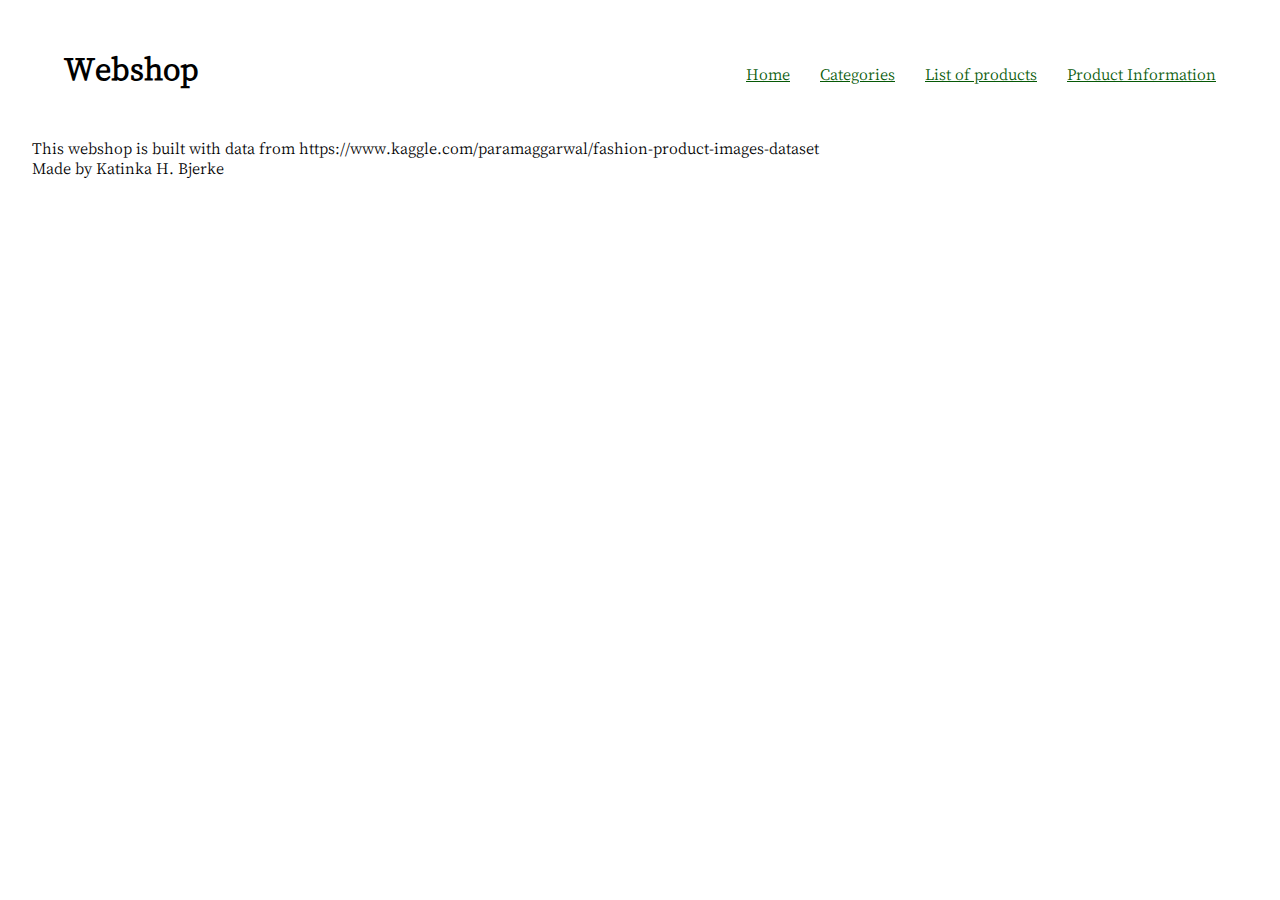
==== index.html @ 58e567a9 "statisk site v1" ====
<!DOCTYPE html>
<html lang="da">
  <head>
    <meta charset="UTF-8" />
    <meta name="viewport" content="width=device-width, initial-scale=1.0" />
    <meta name="robots" content="noindex" />
    <link rel="preconnect" href="https://fonts.googleapis.com" />
    <link rel="preconnect" href="https://fonts.googleapis.com" />
    <link rel="preconnect" href="https://fonts.gstatic.com" crossorigin />
    <link
      href="https://fonts.googleapis.com/css2?family=Cactus+Classical+Serif&display=swap"
      rel="stylesheet"
    />
    <link rel="stylesheet" href="style.css" />
    <title>Webshop</title>
  </head>
  <body>
    <header>
      <h1>Webshop</h1>
      <nav>
        <ul class="index_navigation">
          <li><a href="index.html">Home</a></li>
          <li><a href="kategori.html">Categories</a></li>
          <li><a href="produktliste.html">List of products</a></li>
          <li><a href="produkt.html">Product Information</a></li>
        </ul>
      </nav>
    </header>
    <main></main>
    <footer>
      <p>
        This webshop is built with data from
        https://www.kaggle.com/paramaggarwal/fashion-product-images-dataset
      </p>
      <p>Made by Katinka H. Bjerke</p>
    </footer>
  </body>
</html>
---- style.css ----
* {
  box-sizing: border-box;
  margin: 0;
  padding: 0;
}

header {
    margin: 2rem;
}
main {
    margin: 2rem;
}
footer {
    margin: 2rem;
}

h1 {
    font-family: "Cactus Classical Serif", serif;
    color: black;
    font-weight: 800;
   text-align: center;
}

h2 {
    font-family: "Cactus Classical Serif", serif;
    color: black;
    font-weight: 800;
    padding-bottom: 5rem;
    text-align: center;
}
h3 {
    font-family: "Cactus Classical Serif", serif;
    color: black;
    font-weight: 800;
}
a {
    font-family: "Cactus Classical Serif", serif; 
    color: rgb(6, 89, 6);
    font-weight: 400;
}
p {
    font-family: "Cactus Classical Serif", serif;
    color: black;
    font-weight: 100;
}

/*******Menu*******/
header {
    position: sticky;
    top: 0;
    z-index: 1000; /**Fundet hjælp på ChatGPT!**/
    padding: 1rem 2rem;
    display: flex;
    justify-content: space-between;
    align-items: baseline;
    background-color: var(--tertiary);
    border-bottom: 1px solid var(--primary);
    /*box-shadow: 0 12px 28px 0 rgba(156, 5, 85, 0.241);*/
}

header nav ul {
    display: flex;
    justify-content: space-between;
    list-style: none;
    margin: 0;
    padding: 0;
    padding-bottom: 0.4rem;
    gap: 30px;
    overflow-x: auto;
}

.menu a {
    display: block;
    padding: 10px;
    text-decoration: none;
    color: rgb(6, 89, 6);
    transition: color 0.3s;
}
.menu a:hover {
    color: black;
}


/**Kategori site**/
.categories {
display: flex;
gap: 2rem;
justify-content: center;
position: relative;
}

.btn {
width: 15rem;
height: 10rem;
background-color: rgb(6, 89, 6);
color: white;
border-top-left-radius: 10% ;
border-top-right-radius: 10%;
border-bottom-left-radius: 10%;
border-bottom-right-radius: 10%;
text-align: center;
}
.btn a:hover {
    color: black;
}

/**Styling af produkt liste site**/
.product_list_categories {
    display: grid;
    grid-template-columns: 1fr 1fr 1fr 1fr;
    gap: 1rem;
    text-align: center;
}
img {
    width: 300px;
}

/**Styling af produkt site**/

.product_info {
    display: grid;
    grid-template-columns: 1fr 1fr;
}
.productpic {
    width: 500px;
}

/**Produkt info, hvordan kobler jeg det på??**/
.caps {
    "id": 1535,
    "gender": "Unisex",
    "category": "Accessories",
    "subcategory": "Headwear",
    "articletype": "Caps",
    "season": "Fall",
    "productionyear": 2010,
    "usagetype": "Sports",
    "productdisplayname": "Unisex Logo Cap",
    "price": 699,
    "discount": null,
    "brandname": "Puma",
    "soldout": 0
}

.tshirt {
    "id": 1538,
    "gender": "Men",
    "category": "Apparel",
    "subcategory": "Topwear",
    "articletype": "Tshirts",
    "season": "Fall",
    "productionyear": 2010,
    "usagetype": "Casual",
    "productdisplayname": "Track Black T-shirt",
    "price": 1799,
    "discount": 47,
    "brandname": "Puma",
    "soldout": 0
  }

.shoes {
        "id": 1543,
        "gender": "Men",
        "category": "Footwear",
        "subcategory": "Shoes",
        "articletype": "Casual Shoes",
        "season": "Fall",
        "productionyear": 2010,
        "usagetype": "Casual",
        "productdisplayname": "Basket-Biz Sneaker",
        "price": 3499,
        "discount": null,
        "brandname": "Puma",
        "soldout": 0
}

.football {
    "id": 1550,
    "gender": "Unisex",
    "category": "Sporting Goods",
    "subcategory": "Sports Equipment",
    "articletype": "Footballs",
    "season": "Fall",
    "productionyear": 2010,
    "usagetype": "Sports",
    "productdisplayname": "Cat Trainer-BL Football",
    "price": 999,
    "discount": 51,
    "brandname": "Puma",
    "soldout": 0
  }

/**Relevante classes**/
.nedsat {

}

.udsolgt {

}

/**Categories**/
[
  {
    "category": "Accessories"
  },
  {
    "category": "Apparel"
  },
  {
    "category": "Footwear"
  },
  {
    "category": "Sporting Goods"
  }
]

/**Product list**/
[ {
    "id": 1163,
    "gender": "Men",
    "category": "Apparel",
    "subcategory": "Topwear",
    "articletype": "Tshirts",
    "season": "Summer",
    "productionyear": 2011,
    "usagetype": "Sports",
    "productdisplayname": "Sahara Team India Fanwear Round Neck Jersey",
    "price": 895,
    "discount": null,
    "brandname": "Nike",
    "soldout": 0
  },
  {
    "id": 1164,
    "gender": "Men",
    "category": "Apparel",
    "subcategory": "Topwear",
    "articletype": "Tshirts",
    "season": "Winter",
    "productionyear": 2015,
    "usagetype": "Sports",
    "productdisplayname": "Blue T20 Indian Cricket Jersey",
    "price": 1595,
    "discount": 28,
    "brandname": "Nike",
    "soldout": 1
  },
  {
    "id": 1165,
    "gender": "Men",
    "category": "Apparel",
    "subcategory": "Topwear",
    "articletype": "Tshirts",
    "season": "Summer",
    "productionyear": 2013,
    "usagetype": "Sports",
    "productdisplayname": "Mean Team India Cricket Jersey",
    "price": 2495,
    "discount": 45,
    "brandname": "Nike",
    "soldout": 0
  },
  {
    "id": 1525,
    "gender": "Unisex",
    "category": "Accessories",
    "subcategory": "Bags",
    "articletype": "Backpacks",
    "season": "Fall",
    "productionyear": 2010,
    "usagetype": "Casual",
    "productdisplayname": "Deck Navy Blue Backpack",
    "price": 1299,
    "discount": 55,
    "brandname": "Puma",
    "soldout": 0
  },
  {
    "id": 1526,
    "gender": "Unisex",
    "category": "Accessories",
    "subcategory": "Bags",
    "articletype": "Backpacks",
    "season": "Fall",
    "productionyear": 2010,
    "usagetype": "Sports",
    "productdisplayname": "Big Cat Backpack Black",
    "price": 1299,
    "discount": null,
    "brandname": "Puma",
    "soldout": 0
  },
  {
    "id": 1528,
    "gender": "Men",
    "category": "Apparel",
    "subcategory": "Topwear",
    "articletype": "Jackets",
    "season": "Fall",
    "productionyear": 2010,
    "usagetype": "Sports",
    "productdisplayname": "Black Fleece Jacket",
    "price": 3999,
    "discount": 49,
    "brandname": "Puma",
    "soldout": 0
  },
  {
    "id": 1529,
    "gender": "Men",
    "category": "Apparel",
    "subcategory": "Topwear",
    "articletype": "Tshirts",
    "season": "Fall",
    "productionyear": 2010,
    "usagetype": "Casual",
    "productdisplayname": "Tee",
    "price": 1899,
    "discount": null,
    "brandname": "Puma",
    "soldout": 0
  },
  {
    "id": 1530,
    "gender": "Men",
    "category": "Apparel",
    "subcategory": "Topwear",
    "articletype": "Jackets",
    "season": "Fall",
    "productionyear": 2010,
    "usagetype": "Sports",
    "productdisplayname": "Track Jacket",
    "price": 4299,
    "discount": 57,
    "brandname": "Puma",
    "soldout": 1
  },
  {
    "id": 1531,
    "gender": "Men",
    "category": "Apparel",
    "subcategory": "Topwear",
    "articletype": "Tshirts",
    "season": "Fall",
    "productionyear": 2010,
    "usagetype": "Casual",
    "productdisplayname": "Grey Solid Round Neck T-Shirt",
    "price": 799,
    "discount": null,
    "brandname": "Puma",
    "soldout": 0
  },
  {
    "id": 1532,
    "gender": "Men",
    "category": "Apparel",
    "subcategory": "Topwear",
    "articletype": "Tshirts",
    "season": "Fall",
    "productionyear": 2010,
    "usagetype": "Casual",
    "productdisplayname": "Grey Leaping Cat T-shirt",
    "price": 899,
    "discount": null,
    "brandname": "Puma",
    "soldout": 0
  }
]

/**Product**/
#id1163 {
    "id": 1163,
    "gender": "Men",
    "category": "Apparel",
    "subcategory": "Topwear",
    "articletype": "Tshirts",
    "basecolour": "Blue",
    "season": "Summer",
    "productionyear": 2011,
    "usagetype": "Sports",
    "productdisplayname": "Sahara Team India Fanwear Round Neck Jersey",
    "parsed": 1,
    "soldout": 0,
    "relid": 1163,
    "price": 895,
    "discount": null,
    "variantname": "Roundneck Jersey",
    "brandname": "Nike",
    "brandbio": "Nike, creating experiences for today’s athlete",
    "brandimage": "http://assets.myntassets.com/v1/assets/banners/2015/6/26/1435317851398-23197-3chxv6.jpg",
    "agegroup": "Adults-Men",
    "colour1": "NA",
    "colour2": "NA",
    "fashiontype": "Fashion",
    "materialcaredesc": "\u003Cp\u003E100% polyester\u003Cbr\u003EMachine wash\u003C/p\u003E",
    "sizefitdesc": null,
    "description": "\u003Cp\u003EBlue round neck Sahara Team India jersey, has short sleeves, print on the chest and back chest\u003Cbr\u003E\u003Cbr\u003EWarranty for manufacturing defects: 6 months (not valid on products with more than 20% discount)\u003Cbr\u003E\u003C/p\u003E",
    "styledesc": "\u003Cp\u003ECheer for the Indian cricket team on and off the fields in this blue polo neck jersey from Nike. "
  }
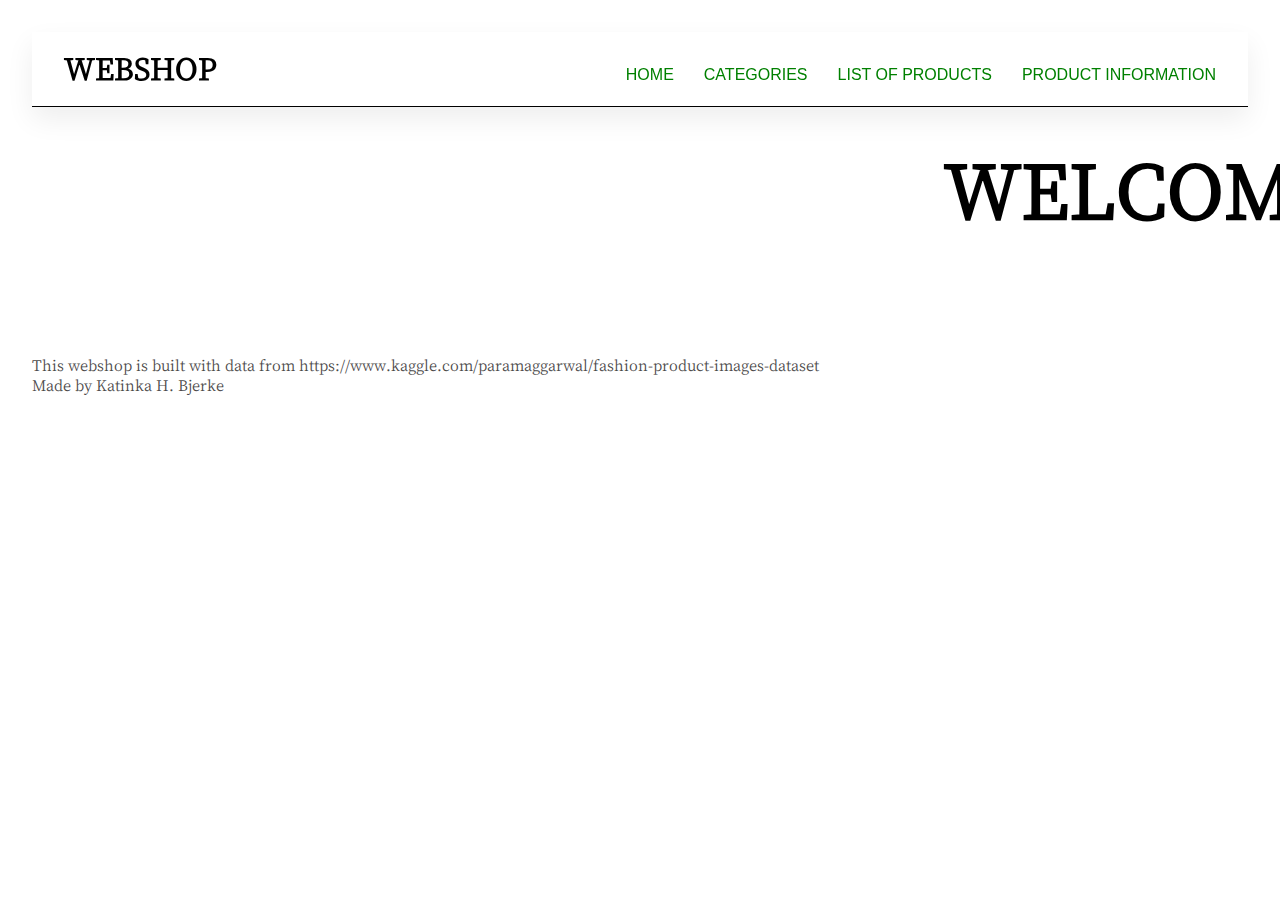
==== commit 9c644949: "styling statisk site" ====
--- a/index.html
+++ b/index.html
@@ -16,17 +16,24 @@
   </head>
   <body>
     <header>
-      <h1>Webshop</h1>
+      <h1>WEBSHOP</h1>
       <nav>
         <ul class="index_navigation">
-          <li><a href="index.html">Home</a></li>
-          <li><a href="kategori.html">Categories</a></li>
-          <li><a href="produktliste.html">List of products</a></li>
-          <li><a href="produkt.html">Product Information</a></li>
+          <li><a href="index.html">HOME</a></li>
+          <li><a href="kategori.html">CATEGORIES</a></li>
+          <li><a href="produktliste.html">LIST OF PRODUCTS</a></li>
+          <li><a href="produkt.html">PRODUCT INFORMATION</a></li>
         </ul>
       </nav>
     </header>
-    <main></main>
+    <main>
+      <div class="welcome-container">
+        <div class="welcome">
+          <h1 class="welcome-text">WELCOME TO MY WEBSHOP</h1>
+        </div>
+      </div>
+      <script src="index.js"></script>
+    </main>
     <footer>
       <p>
         This webshop is built with data from
--- a/style.css
+++ b/style.css
@@ -5,127 +5,204 @@
 }
 
 header {
-    margin: 2rem;
+  margin: 2rem;
 }
 main {
-    margin: 2rem;
+  margin: 2rem;
 }
 footer {
-    margin: 2rem;
+  margin: 2rem;
+  padding-top: 4rem;
 }
 
 h1 {
-    font-family: "Cactus Classical Serif", serif;
-    color: black;
-    font-weight: 800;
-   text-align: center;
+  font-family: "Cactus Classical Serif", serif;
+  color: black;
+  font-weight: 800;
+  text-align: center;
 }
 
 h2 {
-    font-family: "Cactus Classical Serif", serif;
-    color: black;
-    font-weight: 800;
-    padding-bottom: 5rem;
-    text-align: center;
+  font-family: "Cactus Classical Serif", serif;
+  color: black;
+  font-weight: 800;
+  padding-bottom: 5rem;
+  text-align: center;
 }
 h3 {
-    font-family: "Cactus Classical Serif", serif;
-    color: black;
-    font-weight: 800;
+  font-family: "Cactus Classical Serif", serif;
+  font-size: 16px;
+  color: black;
+  font-weight: bolder;
+  padding-top: 1rem;
+  padding-bottom: 0.3rem;
 }
 a {
-    font-family: "Cactus Classical Serif", serif; 
-    color: rgb(6, 89, 6);
-    font-weight: 400;
+  font-family: Verdana, Geneva, Tahoma, sans-serif;
+  color: green;
+  font-weight: 400;
+  text-decoration: none;
 }
 p {
-    font-family: "Cactus Classical Serif", serif;
-    color: black;
-    font-weight: 100;
+  font-family: "Cactus Classical Serif", serif;
+  color: rgb(74, 72, 72);
+  font-weight: lighter;
 }
 
 /*******Menu*******/
 header {
-    position: sticky;
-    top: 0;
-    z-index: 1000; /**Fundet hjælp på ChatGPT!**/
-    padding: 1rem 2rem;
-    display: flex;
-    justify-content: space-between;
-    align-items: baseline;
-    background-color: var(--tertiary);
-    border-bottom: 1px solid var(--primary);
-    /*box-shadow: 0 12px 28px 0 rgba(156, 5, 85, 0.241);*/
+  position: sticky;
+  top: 0;
+  z-index: 1000; /**Fundet hjælp på ChatGPT!**/
+  padding: 1rem 2rem;
+  display: flex;
+  justify-content: space-between;
+  align-items: baseline;
+  border-bottom: 1px solid black;
+  background-color: white;
+  box-shadow: 0 12px 28px 0 rgb(238, 238, 238);
 }
 
 header nav ul {
-    display: flex;
-    justify-content: space-between;
-    list-style: none;
-    margin: 0;
-    padding: 0;
-    padding-bottom: 0.4rem;
-    gap: 30px;
-    overflow-x: auto;
+  display: flex;
+  justify-content: space-between;
+  list-style: none;
+  margin: 0;
+  padding: 0;
+  padding-bottom: 0.4rem;
+  gap: 30px;
+  overflow-x: auto;
 }
 
 .menu a {
-    display: block;
-    padding: 10px;
-    text-decoration: none;
-    color: rgb(6, 89, 6);
-    transition: color 0.3s;
-}
-.menu a:hover {
-    color: black;
-}
-
+  display: block;
+  padding: 10px;
+  text-decoration: none;
+  color: green;
+  transition: color 0.3s;
+}
+/* .menu a:hover {
+  color: black;
+} */
+
+a:hover {
+  color: black;
+  font-size: 18px;
+  font-weight: bolder;
+  transition: all 500ms;
+  font-size-adjust: 20px;
+}
+
+/**INDEX SITE**/
+/** Moving text 1 MOBILE, Codepen**/
+.welcome-container {
+  position: relative;
+  overflow: hidden;
+  height: 120px;
+  width: 1400px;
+}
+
+.welcome {
+  position: absolute;
+  width: auto;
+  right: 0;
+  top: 0;
+  text-align: right;
+}
+
+.welcome-text {
+  display: inline-block;
+  position: relative;
+  width: auto;
+  white-space: nowrap;
+  font-size: 80px;
+}
 
 /**Kategori site**/
 .categories {
-display: flex;
-gap: 2rem;
-justify-content: center;
-position: relative;
+  display: flex;
+  gap: 2rem;
+  justify-content: center;
+  position: relative;
 }
 
 .btn {
-width: 15rem;
-height: 10rem;
-background-color: rgb(6, 89, 6);
-color: white;
-border-top-left-radius: 10% ;
-border-top-right-radius: 10%;
-border-bottom-left-radius: 10%;
-border-bottom-right-radius: 10%;
-text-align: center;
+  width: 15rem;
+  height: 10rem;
+  background-color: white;
+  border: 3px solid;
+  padding: 1rem;
+  border-color: green;
+  text-align: center;
+  padding-top: 4rem;
 }
 .btn a:hover {
-    color: black;
-}
+  color: black;
+  cursor: pointer;
+}
+
+/* div a {
+  padding-top: 4rem;
+} */
 
 /**Styling af produkt liste site**/
+.product {
+  display: grid;
+  grid-template-columns: (4, 1fr);
+  gap: 1rem;
+  text-align: center;
+}
+
+img {
+  width: 300px;
+}
+
+/**Styling af produkt site**/
+
+.product_info {
+  display: grid;
+  grid-template-columns: (4, 1fr);
+}
+.productpic {
+  width: 500px;
+}
+
+/**Relevante classes**/
 .product_list_categories {
-    display: grid;
-    grid-template-columns: 1fr 1fr 1fr 1fr;
-    gap: 1rem;
-    text-align: center;
-}
-img {
-    width: 300px;
-}
-
-/**Styling af produkt site**/
-
-.product_info {
-    display: grid;
-    grid-template-columns: 1fr 1fr;
-}
-.productpic {
-    width: 500px;
-}
-
-/**Produkt info, hvordan kobler jeg det på??**/
+  position: relative;
+}
+.on_sale {
+  background-color: red;
+  color: white;
+  font-size: 14px;
+  line-height: 2;
+  padding: 4px;
+  position: absolute;
+  top: 0;
+  right: 393px;
+}
+
+.sold_out {
+  background-color: rgb(1, 1, 1);
+  color: white;
+  font-size: 14px;
+  line-height: 2;
+  padding: 4px;
+  position: absolute;
+  bottom: 130px;
+  right: 394px;
+}
+
+button {
+  width: 8rem;
+  height: 3rem;
+  margin-top: 3rem;
+  border-color: green;
+  background-color: white;
+  color: green;
+}
+
+/* *Produkt info, hvordan kobler jeg det på??*
 .caps {
     "id": 1535,
     "gender": "Unisex",
@@ -188,19 +265,10 @@
     "discount": 51,
     "brandname": "Puma",
     "soldout": 0
-  }
-
-/**Relevante classes**/
-.nedsat {
-
-}
-
-.udsolgt {
-
-}
+  } */
 
 /**Categories**/
-[
+/* [
   {
     "category": "Accessories"
   },
@@ -213,188 +281,4 @@
   {
     "category": "Sporting Goods"
   }
-]
-
-/**Product list**/
-[ {
-    "id": 1163,
-    "gender": "Men",
-    "category": "Apparel",
-    "subcategory": "Topwear",
-    "articletype": "Tshirts",
-    "season": "Summer",
-    "productionyear": 2011,
-    "usagetype": "Sports",
-    "productdisplayname": "Sahara Team India Fanwear Round Neck Jersey",
-    "price": 895,
-    "discount": null,
-    "brandname": "Nike",
-    "soldout": 0
-  },
-  {
-    "id": 1164,
-    "gender": "Men",
-    "category": "Apparel",
-    "subcategory": "Topwear",
-    "articletype": "Tshirts",
-    "season": "Winter",
-    "productionyear": 2015,
-    "usagetype": "Sports",
-    "productdisplayname": "Blue T20 Indian Cricket Jersey",
-    "price": 1595,
-    "discount": 28,
-    "brandname": "Nike",
-    "soldout": 1
-  },
-  {
-    "id": 1165,
-    "gender": "Men",
-    "category": "Apparel",
-    "subcategory": "Topwear",
-    "articletype": "Tshirts",
-    "season": "Summer",
-    "productionyear": 2013,
-    "usagetype": "Sports",
-    "productdisplayname": "Mean Team India Cricket Jersey",
-    "price": 2495,
-    "discount": 45,
-    "brandname": "Nike",
-    "soldout": 0
-  },
-  {
-    "id": 1525,
-    "gender": "Unisex",
-    "category": "Accessories",
-    "subcategory": "Bags",
-    "articletype": "Backpacks",
-    "season": "Fall",
-    "productionyear": 2010,
-    "usagetype": "Casual",
-    "productdisplayname": "Deck Navy Blue Backpack",
-    "price": 1299,
-    "discount": 55,
-    "brandname": "Puma",
-    "soldout": 0
-  },
-  {
-    "id": 1526,
-    "gender": "Unisex",
-    "category": "Accessories",
-    "subcategory": "Bags",
-    "articletype": "Backpacks",
-    "season": "Fall",
-    "productionyear": 2010,
-    "usagetype": "Sports",
-    "productdisplayname": "Big Cat Backpack Black",
-    "price": 1299,
-    "discount": null,
-    "brandname": "Puma",
-    "soldout": 0
-  },
-  {
-    "id": 1528,
-    "gender": "Men",
-    "category": "Apparel",
-    "subcategory": "Topwear",
-    "articletype": "Jackets",
-    "season": "Fall",
-    "productionyear": 2010,
-    "usagetype": "Sports",
-    "productdisplayname": "Black Fleece Jacket",
-    "price": 3999,
-    "discount": 49,
-    "brandname": "Puma",
-    "soldout": 0
-  },
-  {
-    "id": 1529,
-    "gender": "Men",
-    "category": "Apparel",
-    "subcategory": "Topwear",
-    "articletype": "Tshirts",
-    "season": "Fall",
-    "productionyear": 2010,
-    "usagetype": "Casual",
-    "productdisplayname": "Tee",
-    "price": 1899,
-    "discount": null,
-    "brandname": "Puma",
-    "soldout": 0
-  },
-  {
-    "id": 1530,
-    "gender": "Men",
-    "category": "Apparel",
-    "subcategory": "Topwear",
-    "articletype": "Jackets",
-    "season": "Fall",
-    "productionyear": 2010,
-    "usagetype": "Sports",
-    "productdisplayname": "Track Jacket",
-    "price": 4299,
-    "discount": 57,
-    "brandname": "Puma",
-    "soldout": 1
-  },
-  {
-    "id": 1531,
-    "gender": "Men",
-    "category": "Apparel",
-    "subcategory": "Topwear",
-    "articletype": "Tshirts",
-    "season": "Fall",
-    "productionyear": 2010,
-    "usagetype": "Casual",
-    "productdisplayname": "Grey Solid Round Neck T-Shirt",
-    "price": 799,
-    "discount": null,
-    "brandname": "Puma",
-    "soldout": 0
-  },
-  {
-    "id": 1532,
-    "gender": "Men",
-    "category": "Apparel",
-    "subcategory": "Topwear",
-    "articletype": "Tshirts",
-    "season": "Fall",
-    "productionyear": 2010,
-    "usagetype": "Casual",
-    "productdisplayname": "Grey Leaping Cat T-shirt",
-    "price": 899,
-    "discount": null,
-    "brandname": "Puma",
-    "soldout": 0
-  }
-]
-
-/**Product**/
-#id1163 {
-    "id": 1163,
-    "gender": "Men",
-    "category": "Apparel",
-    "subcategory": "Topwear",
-    "articletype": "Tshirts",
-    "basecolour": "Blue",
-    "season": "Summer",
-    "productionyear": 2011,
-    "usagetype": "Sports",
-    "productdisplayname": "Sahara Team India Fanwear Round Neck Jersey",
-    "parsed": 1,
-    "soldout": 0,
-    "relid": 1163,
-    "price": 895,
-    "discount": null,
-    "variantname": "Roundneck Jersey",
-    "brandname": "Nike",
-    "brandbio": "Nike, creating experiences for today’s athlete",
-    "brandimage": "http://assets.myntassets.com/v1/assets/banners/2015/6/26/1435317851398-23197-3chxv6.jpg",
-    "agegroup": "Adults-Men",
-    "colour1": "NA",
-    "colour2": "NA",
-    "fashiontype": "Fashion",
-    "materialcaredesc": "\u003Cp\u003E100% polyester\u003Cbr\u003EMachine wash\u003C/p\u003E",
-    "sizefitdesc": null,
-    "description": "\u003Cp\u003EBlue round neck Sahara Team India jersey, has short sleeves, print on the chest and back chest\u003Cbr\u003E\u003Cbr\u003EWarranty for manufacturing defects: 6 months (not valid on products with more than 20% discount)\u003Cbr\u003E\u003C/p\u003E",
-    "styledesc": "\u003Cp\u003ECheer for the Indian cricket team on and off the fields in this blue polo neck jersey from Nike. "
-  }+] */
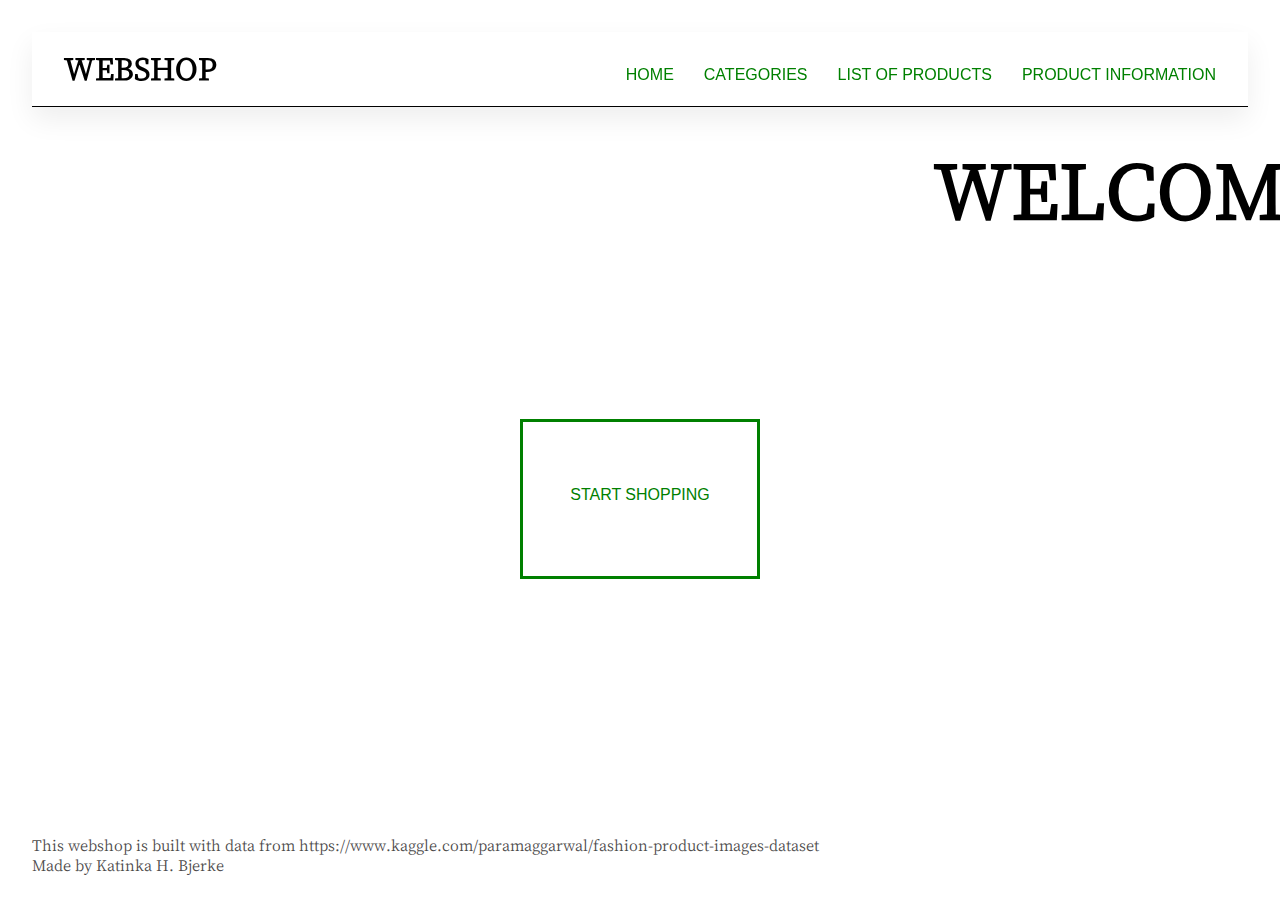
==== commit be79af7c: "styling af site" ====
--- a/index.html
+++ b/index.html
@@ -32,7 +32,10 @@
           <h1 class="welcome-text">WELCOME TO MY WEBSHOP</h1>
         </div>
       </div>
-      <script src="index.js"></script>
+      <div class="btn_center">
+        <a class="btn_index" href="kategori.html">START SHOPPING</a>
+        <script src="index.js"></script>
+      </div>
     </main>
     <footer>
       <p>
--- a/style.css
+++ b/style.css
@@ -118,15 +118,17 @@
   font-size: 80px;
 }
 
-/**Kategori site**/
-.categories {
-  display: flex;
-  gap: 2rem;
-  justify-content: center;
-  position: relative;
-}
-
-.btn {
+.btn_center {
+  display: grid;
+  grid-template-columns: 1fr auto 1fr;
+  grid-template-rows: 1fr 1fr 1fr;
+}
+.btn_index {
+  grid-column: 2/3;
+  grid-row: 2/3;
+  /* display: flex;
+  position: relative;
+  justify-content: center; */
   width: 15rem;
   height: 10rem;
   background-color: white;
@@ -135,6 +137,28 @@
   border-color: green;
   text-align: center;
   padding-top: 4rem;
+}
+
+.btn_index a:hover {
+  color: black;
+  cursor: pointer;
+}
+
+/**Kategori site**/
+.section_category {
+  display: flex;
+  gap: 10rem;
+  justify-content: space-evenly;
+  margin: 5rem;
+}
+
+.btn {
+  background-color: white;
+  border: 3px solid;
+  padding: 1rem;
+  border-color: green;
+  text-align: center;
+  padding-top: 1rem;
 }
 .btn a:hover {
   color: black;
@@ -146,32 +170,84 @@
 } */
 
 /**Styling af produkt liste site**/
-.product {
+.grid_list {
+  display: grid;
+  grid-template-columns: 1fr 1fr 1fr;
+}
+img {
+  width: 250px;
+}
+/* .product {
   display: grid;
   grid-template-columns: (4, 1fr);
   gap: 1rem;
   text-align: center;
-}
-
-img {
-  width: 300px;
-}
+} */
+
+/**Fjerner on sale og sold out**/
+/* .on_sale {
+  display: none;
+}
+.sold_out {
+  display: none;
+} */
 
 /**Styling af produkt site**/
-
-.product_info {
-  display: grid;
-  grid-template-columns: (4, 1fr);
+.product_info2 {
+  display: flex;
+  position: relative;
+  justify-content: center;
+  align-items: center;
+  gap: 50px;
 }
 .productpic {
-  width: 500px;
+  width: 400px;
+}
+/**GO BACK BUTTON**/
+.btn_back {
+  grid-column: 2/3;
+  grid-row: 2/3;
+  /* display: flex;
+    position: relative;
+    justify-content: center; */
+  width: 10rem;
+  height: 4rem;
+  background-color: white;
+  border: 3px solid;
+  padding: 1rem;
+  border-color: green;
+  text-align: center;
+  padding-top: 1rem;
+}
+.btn_back a:hover {
+  color: black;
+  cursor: pointer;
+}
+/**BUY NOW BUTTIN**/
+.btn_buy {
+  display: flex;
+  justify-content: space-evenly;
+
+  width: 10rem;
+  height: 4rem;
+  background-color: white;
+  border: 3px solid;
+  padding: 1rem;
+  border-color: green;
+  text-align: center;
+  padding-top: 1rem;
+  margin-top: 1rem;
+}
+.btn_buy a:hover {
+  color: black;
+  cursor: pointer;
 }
 
 /**Relevante classes**/
 .product_list_categories {
   position: relative;
 }
-.on_sale {
+.onSale {
   background-color: red;
   color: white;
   font-size: 14px;
@@ -182,7 +258,7 @@
   right: 393px;
 }
 
-.sold_out {
+.soldOut {
   background-color: rgb(1, 1, 1);
   color: white;
   font-size: 14px;
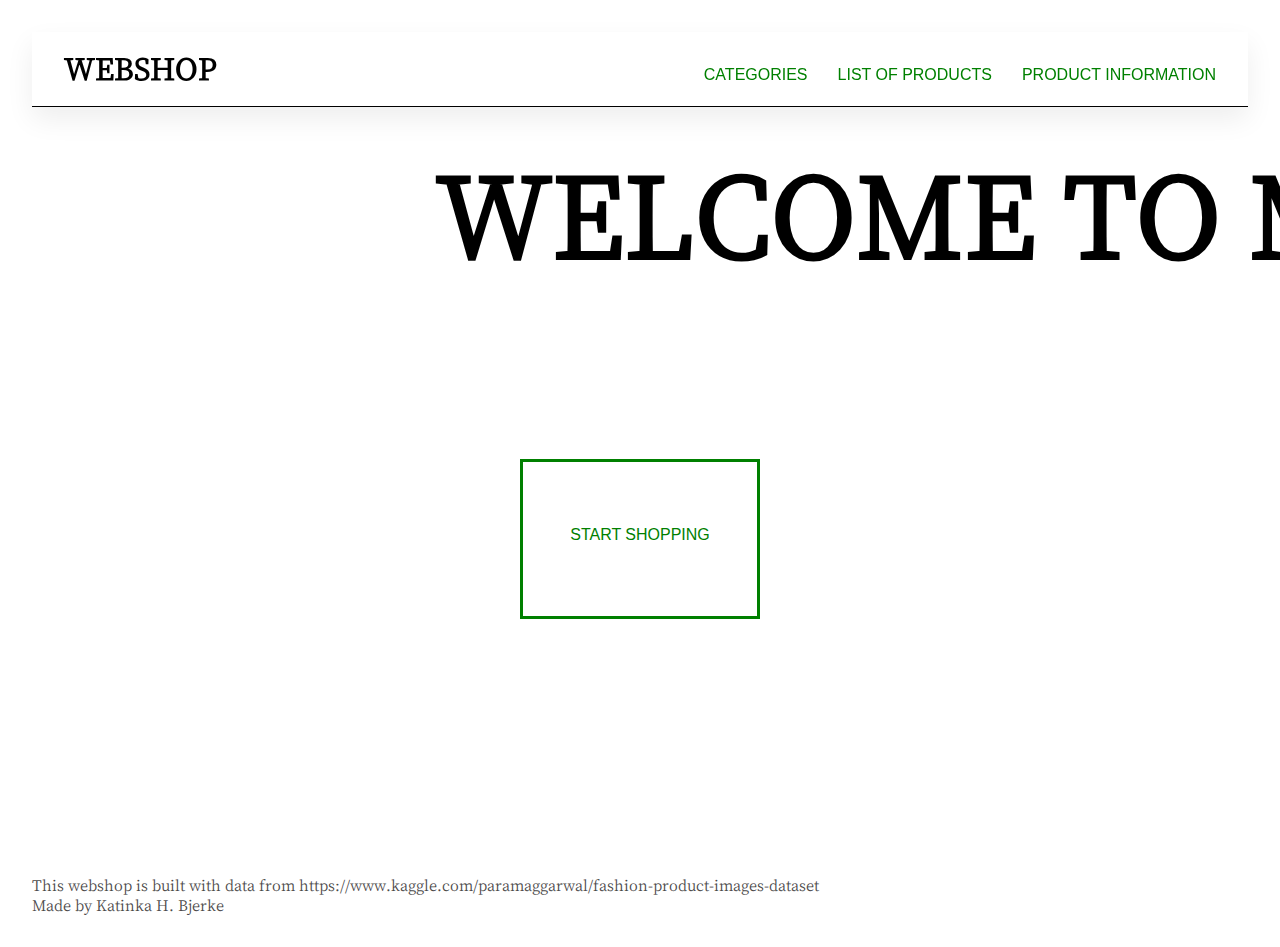
==== commit 14126e41: "div. styling af site" ====
--- a/index.html
+++ b/index.html
@@ -16,10 +16,9 @@
   </head>
   <body>
     <header>
-      <h1>WEBSHOP</h1>
+      <a href="index.html"><h1>WEBSHOP</h1></a>
       <nav>
         <ul class="index_navigation">
-          <li><a href="index.html">HOME</a></li>
           <li><a href="kategori.html">CATEGORIES</a></li>
           <li><a href="produktliste.html">LIST OF PRODUCTS</a></li>
           <li><a href="produkt.html">PRODUCT INFORMATION</a></li>
--- a/style.css
+++ b/style.css
@@ -81,9 +81,6 @@
   color: green;
   transition: color 0.3s;
 }
-/* .menu a:hover {
-  color: black;
-} */
 
 a:hover {
   color: black;
@@ -98,8 +95,8 @@
 .welcome-container {
   position: relative;
   overflow: hidden;
-  height: 120px;
-  width: 1400px;
+  height: 160px;
+  width: 1600px;
 }
 
 .welcome {
@@ -115,7 +112,7 @@
   position: relative;
   width: auto;
   white-space: nowrap;
-  font-size: 80px;
+  font-size: 120px;
 }
 
 .btn_center {
@@ -159,28 +156,93 @@
   border-color: green;
   text-align: center;
   padding-top: 1rem;
+  text-transform: uppercase;
 }
 .btn a:hover {
   color: black;
   cursor: pointer;
 }
 
-/* div a {
-  padding-top: 4rem;
-} */
-
 /**Styling af produkt liste site**/
-.grid_list {
+
+/**Hentet på chat gpt**/
+/* Layout til produktgrid */
+.product_list_structure {
   display: grid;
-  grid-template-columns: 1fr 1fr 1fr;
-}
-img {
+  grid-template-columns: repeat(4, 1fr);
+  gap: 20px; /* Afstand mellem produktkortene */
+  width: 90%;
+  max-width: 1200px;
+  margin: 0 auto;
+  padding: 20px;
+}
+/* Styling til selve produktartiklen */
+.product {
+  background-color: #f8f8f8;
+  border: 1px solid #e0e0e0;
+  padding: 15px;
+  border-radius: 8px;
+  text-align: center;
+  transition: transform 0.2s ease-in-out;
+  display: flex;
+  flex-direction: column;
+  justify-content: space-between;
+  height: 100%;
+}
+/* Justering af billedstørrelse */
+.product_list_categories img {
   width: 250px;
-}
-/* .product {
-  display: grid;
-  grid-template-columns: (4, 1fr);
-  gap: 1rem;
+  width: 100%;
+  height: auto;
+  max-width: 250px;
+  margin: 0 auto;
+}
+/* Ens højde på produkterne */
+.product_list_categories {
+  display: flex;
+  flex-direction: column;
+  justify-content: space-between;
+  height: 100%;
+}
+.on_sale,
+.sold_out {
+  display: block;
+  margin-top: 10px;
+  margin-bottom: 10px;
+  padding: 10px;
+  border-radius: 4px;
+  font-size: 16px;
+}
+
+.on_sale {
+  background-color: #ff5722;
+  color: white;
+  text-align: center;
+}
+
+.sold_out {
+  background-color: black;
+  color: white;
+  text-align: center;
+}
+.read-more {
+  margin-top: 1.5rem;
+  margin-bottom: 1rem;
+}
+/* Skjul rabatsektoren, når den ikke er relevant */
+.discounted {
+  margin-top: 10px;
+}
+
+/* .product_flex {
+  display: flex;
+  flex-direction: row;
+}
+
+.product {
+  /* display: grid;
+  grid-template-columns: repeat(4, 1fr); */
+/* gap: 1rem;
   text-align: center;
 } */
 
@@ -203,13 +265,17 @@
 .productpic {
   width: 400px;
 }
-/**GO BACK BUTTON**/
-.btn_back {
-  grid-column: 2/3;
-  grid-row: 2/3;
-  /* display: flex;
-    position: relative;
-    justify-content: center; */
+.grid_1-1 {
+  display: grid;
+  grid-template-columns: 1fr 1fr;
+  gap: 20px;
+}
+
+/**BUY NOW BUTTON**/
+.btn_buy {
+  display: flex;
+  justify-content: space-evenly;
+
   width: 10rem;
   height: 4rem;
   background-color: white;
@@ -218,24 +284,6 @@
   border-color: green;
   text-align: center;
   padding-top: 1rem;
-}
-.btn_back a:hover {
-  color: black;
-  cursor: pointer;
-}
-/**BUY NOW BUTTIN**/
-.btn_buy {
-  display: flex;
-  justify-content: space-evenly;
-
-  width: 10rem;
-  height: 4rem;
-  background-color: white;
-  border: 3px solid;
-  padding: 1rem;
-  border-color: green;
-  text-align: center;
-  padding-top: 1rem;
   margin-top: 1rem;
 }
 .btn_buy a:hover {
@@ -248,25 +296,23 @@
   position: relative;
 }
 .onSale {
-  background-color: red;
   color: white;
-  font-size: 14px;
+  /* font-size: 14px;
   line-height: 2;
-  padding: 4px;
-  position: absolute;
+  padding: 4px; */
+  /* position: absolute;
   top: 0;
-  right: 393px;
+  right: 393px; */
 }
 
 .soldOut {
-  background-color: rgb(1, 1, 1);
   color: white;
-  font-size: 14px;
+  /* font-size: 14px;
   line-height: 2;
-  padding: 4px;
-  position: absolute;
+  padding: 4px; */
+  /* position: absolute;
   bottom: 130px;
-  right: 394px;
+  right: 394px; */
 }
 
 button {
@@ -277,84 +323,3 @@
   background-color: white;
   color: green;
 }
-
-/* *Produkt info, hvordan kobler jeg det på??*
-.caps {
-    "id": 1535,
-    "gender": "Unisex",
-    "category": "Accessories",
-    "subcategory": "Headwear",
-    "articletype": "Caps",
-    "season": "Fall",
-    "productionyear": 2010,
-    "usagetype": "Sports",
-    "productdisplayname": "Unisex Logo Cap",
-    "price": 699,
-    "discount": null,
-    "brandname": "Puma",
-    "soldout": 0
-}
-
-.tshirt {
-    "id": 1538,
-    "gender": "Men",
-    "category": "Apparel",
-    "subcategory": "Topwear",
-    "articletype": "Tshirts",
-    "season": "Fall",
-    "productionyear": 2010,
-    "usagetype": "Casual",
-    "productdisplayname": "Track Black T-shirt",
-    "price": 1799,
-    "discount": 47,
-    "brandname": "Puma",
-    "soldout": 0
-  }
-
-.shoes {
-        "id": 1543,
-        "gender": "Men",
-        "category": "Footwear",
-        "subcategory": "Shoes",
-        "articletype": "Casual Shoes",
-        "season": "Fall",
-        "productionyear": 2010,
-        "usagetype": "Casual",
-        "productdisplayname": "Basket-Biz Sneaker",
-        "price": 3499,
-        "discount": null,
-        "brandname": "Puma",
-        "soldout": 0
-}
-
-.football {
-    "id": 1550,
-    "gender": "Unisex",
-    "category": "Sporting Goods",
-    "subcategory": "Sports Equipment",
-    "articletype": "Footballs",
-    "season": "Fall",
-    "productionyear": 2010,
-    "usagetype": "Sports",
-    "productdisplayname": "Cat Trainer-BL Football",
-    "price": 999,
-    "discount": 51,
-    "brandname": "Puma",
-    "soldout": 0
-  } */
-
-/**Categories**/
-/* [
-  {
-    "category": "Accessories"
-  },
-  {
-    "category": "Apparel"
-  },
-  {
-    "category": "Footwear"
-  },
-  {
-    "category": "Sporting Goods"
-  }
-] */
